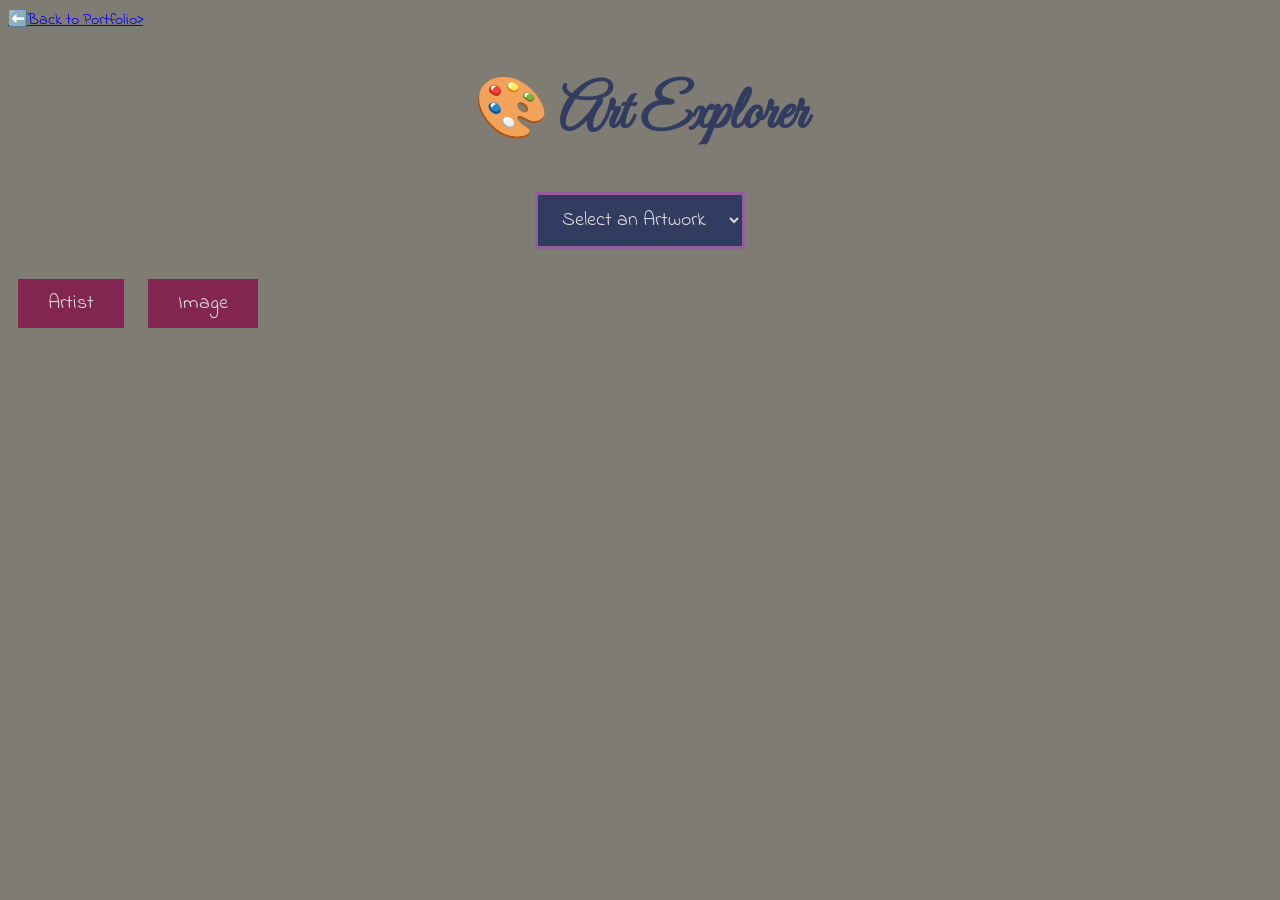
==== openapi.html @ c899f8f9 "added open api page" ====
<!DOCTYPE html>
<html lang="en">
<head>
    <meta charset="UTF-8">
    <meta name="viewport" content="width=device-width, initial-scale=1.0">
    <title>Art Explorer</title>
    <link rel="preconnect" href="https://fonts.googleapis.com">
<link rel="preconnect" href="https://fonts.gstatic.com" crossorigin>
<link href="https://fonts.googleapis.com/css2?family=Great+Vibes&display=swap" rel="stylesheet">
<link rel="preconnect" href="https://fonts.googleapis.com">
<link rel="preconnect" href="https://fonts.gstatic.com" crossorigin>
<link href="https://fonts.googleapis.com/css2?family=Great+Vibes&family=Indie+Flower&display=swap" rel="stylesheet">
        <link rel="stylesheet" href="css/index.css">
        <link rel="stylesheet" href="css/openapi.css">
</head>
<body>
    <nav>
        <a href="index.html">⬅️Back to Portfolio></a>
    </nav>

    <h1>🎨 Art Explorer</h1>
    <select id="artwork-select">
        <option value="">Select an Artwork</option>
    </select>

    <button id="btn-artist">Artist</button>
    <button id="btn-image">Image</button>

    <div id="results"></div>

    <script src="js/openapi.js"></script>
</body>
</html>
---- css/index.css ----
:root {
    --navy: #323B60;
    --grey-brown: #7F7C73;
    --eggshell: #DDDBD7;
    --lilac: #975C9B;
    --burgundy: #822651;
}



body {
    background-color: var(--grey-brown);
    color: var(--navy);
}

h1 {
    font-size: 60px;
    font-family: "Great Vibes", cursive;
    text-align: center;

}

h2{
    font-size: 40px;
    font-weight: 700;
    color:var(--burgundy);
    font-family: "Great Vibes", cursive;

}

section {
padding: 20px;
border: 10px solid var(--lilac);
margin: 20px;
}

p {
    font-size: 30px;
    font-weight: 500;
    font-family: "Indie Flower", sans-serif;
}

li{
        font-family: "Indie Flower", sans-serif;
        background-color: var(--lilac);
        color: var(--eggshell);
        padding: 10px;
        margin: 10px;
        display: flex;
        flex-direction: row;
        gap: 20px;
        list-style: none;
        justify-content: center;
}

#Connect a {
    color: var(--eggshell);
    font-weight: bold;
    font-family: "Indie Flower", sans-serif;
    background-color: var(--burgundy);
    padding: 10px 20px;
    font-size: 30px;
}
#Experience ul {
    list-style: none;
    padding: 0;
}

#Experience li {
    background-color: var(--lilac);
    color: var(--eggshell);
    padding: 15px;
    margin: 10px;
    border-radius: 5px;
    display: block;
}

.job-header {
    display: flex;
    justify-content: space-between;
    font-weight: bold;
    font-size: 20px;
}



.job-description {
    font-size: 16px;
    margin-top: 5px;
}

#skills ul  {
    list-style: none;
    padding:0%;
    display: flex;
    flex-wrap: wrap;
    gap: 10px;
    justify-content: center;
}

#skills li {
    background-color: var(--burgundy);
    color: var(--eggshell);
    padding: 10px 20px;
    font-family: "Indie Flower", sans-serif;
    font-size: 20px;

}

#leaveMessage form label {
    display: block;
    font-family: "Indie Flower", sans-serif;
    font-size: 18px;
    color: var(--navy);
    margin-bottom: 8px;
}


#leaveMessage form input{
    padding: 10px 10px;
    border: 1px solid var(--burgundy);
    margin: 10px 0px;
    transition: all .2s;
    border-radius: 5px;
}

#leaveMessage form textarea {
    margin-top: 10px;
    border: 1px solid var(--burgundy);
    padding: 0px 10px;
    padding-top: 10px;
    padding-bottom: 50px;
    font-family: "Indie Flower", sans-serif;
    font-size: 14px;
    border-radius: 5px;
}

#leaveMessage button {
    padding: 12px 30px;
    border: none;
    border-radius: 55px;
    background: var(--burgundy);
    color: var(--lilac);
    font-size: 16px;
    cursor: pointer;
}

@media (max-width: 600px) {
    #leaveMessage input, #leaveMessage textarea, #leaveMessage button {
        width: 100%; font-size: 18px; padding: 14px 12px; box-sizing: border-box;
    }
}

#projects ul{
    list-style: none;
    padding: 0;
    display: flex;
    flex-wrap: wrap;
    gap: 10px;
    justify-content:center;
}
#projects li {
    background-color: var(--burgundy);
    color: var(--eggshell);
    padding: 10 px 20 px;
    font-family: "Indie Flower", sans-serif;
    font-size: 20 px;
    border-radius: 5px;
}
---- css/openapi.css ----
body {
    background-color: var(--grey-brown);
    color: var(--navy);
    font-family: "Indie Flower", sans-serif;
}

h1 {
    font-size: 60px;
    font-family: "Great Vibes", cursive;
    text-align: center;
}

navy a {
    color: var(--eggshell);
    font-family: "Indie Flower", sans-serif;
    font-size: 20px;
    text-decoration: none;
    padding: 10px 20px;
}

nav a:hover {
    color: var(--lilac);
}

select {
    display: block;
    margin: 20px auto;
    padding: 10px 20px;
    font-family: "Indie Flower", sans-serif;
    font-size: 20px;
    background-color:var(--navy);
    color: var(--eggshell);
    border: 3px solid var(--lilac);
}

button {
    display: inline-block;
    margin: 10px;
    padding: 10px 30px;
    font-family: "Indie Flower", sans-serif;
    font-size: 20px;
    background-color: var(--burgundy);
    color: var(--eggshell);
    border: none;
}

button:hover {
    background-color: var(--lilac);
}

#results {
    display: flex;
    justify-content: center;
    align-items: center;
    flex-direction: column;
    margin: 20px auto;
    max-width: 600px;
    text-align: center;
}

#results p{
    font-size: 24px;
    background-color: var(--navy);
    color: var(--eggshell);
    padding: 15px 25px;
    border: 3px solid var(--lilac);
}

#results img {
    max-width: 100%;
    border: 5px solid var(--lilac);
    margin-top: 10px;
}

@media (max-width: 600px) {
    h1{
        font-size: 40px;
    }

    select, botton {
        width: 90%;
        margin: 10px auto;
        display: block;
    }
}
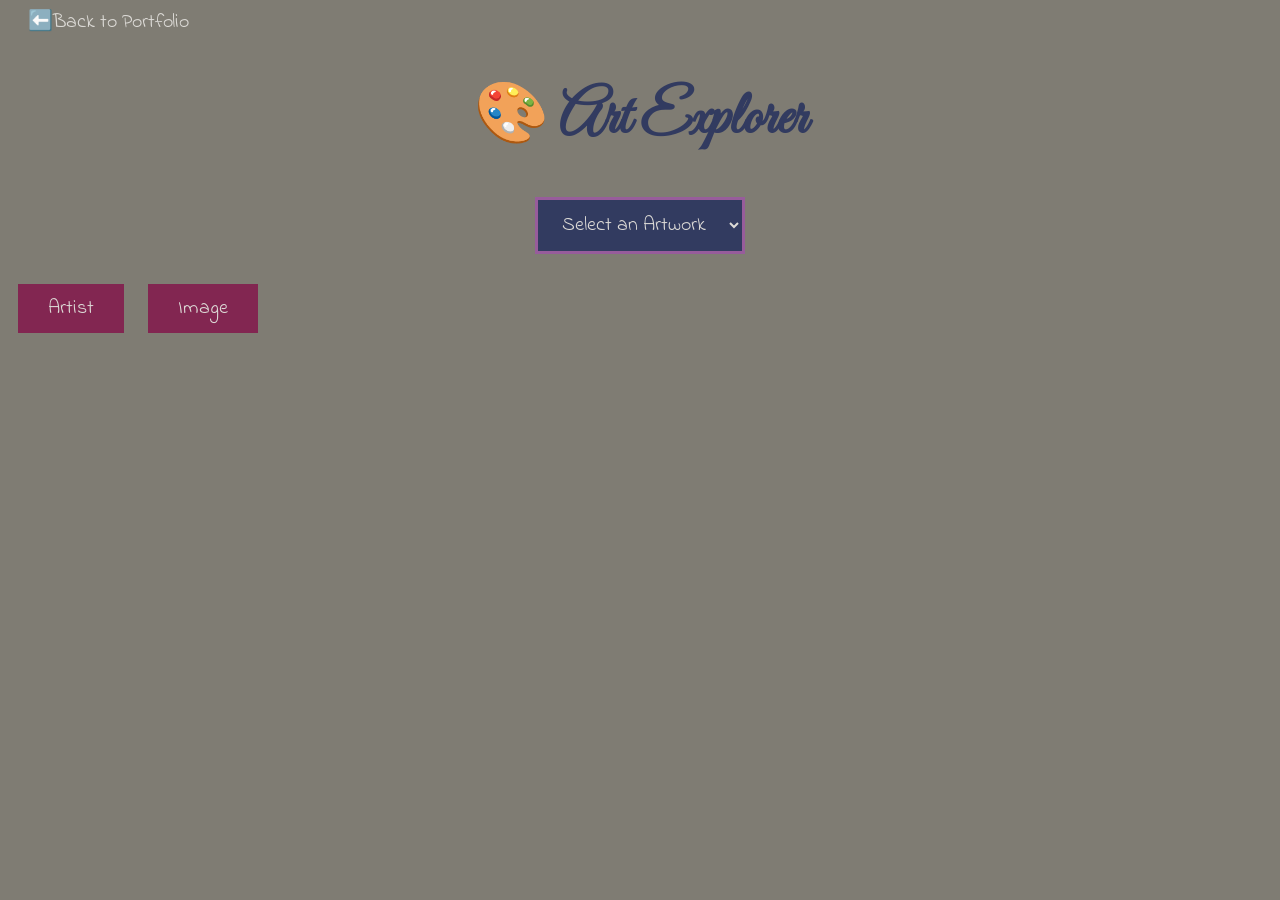
==== commit a7a7d421: "fixed a few typos" ====
--- a/openapi.html
+++ b/openapi.html
@@ -15,7 +15,7 @@
 </head>
 <body>
     <nav>
-        <a href="index.html">⬅️Back to Portfolio></a>
+        <a href="index.html">⬅️Back to Portfolio</a>
     </nav>
 
     <h1>🎨 Art Explorer</h1>
--- a/css/openapi.css
+++ b/css/openapi.css
@@ -11,7 +11,7 @@
     text-align: center;
 }
 
-navy a {
+nav a {
     color: var(--eggshell);
     font-family: "Indie Flower", sans-serif;
     font-size: 20px;
@@ -78,7 +78,7 @@
         font-size: 40px;
     }
 
-    select, botton {
+    select, button {
         width: 90%;
         margin: 10px auto;
         display: block;
